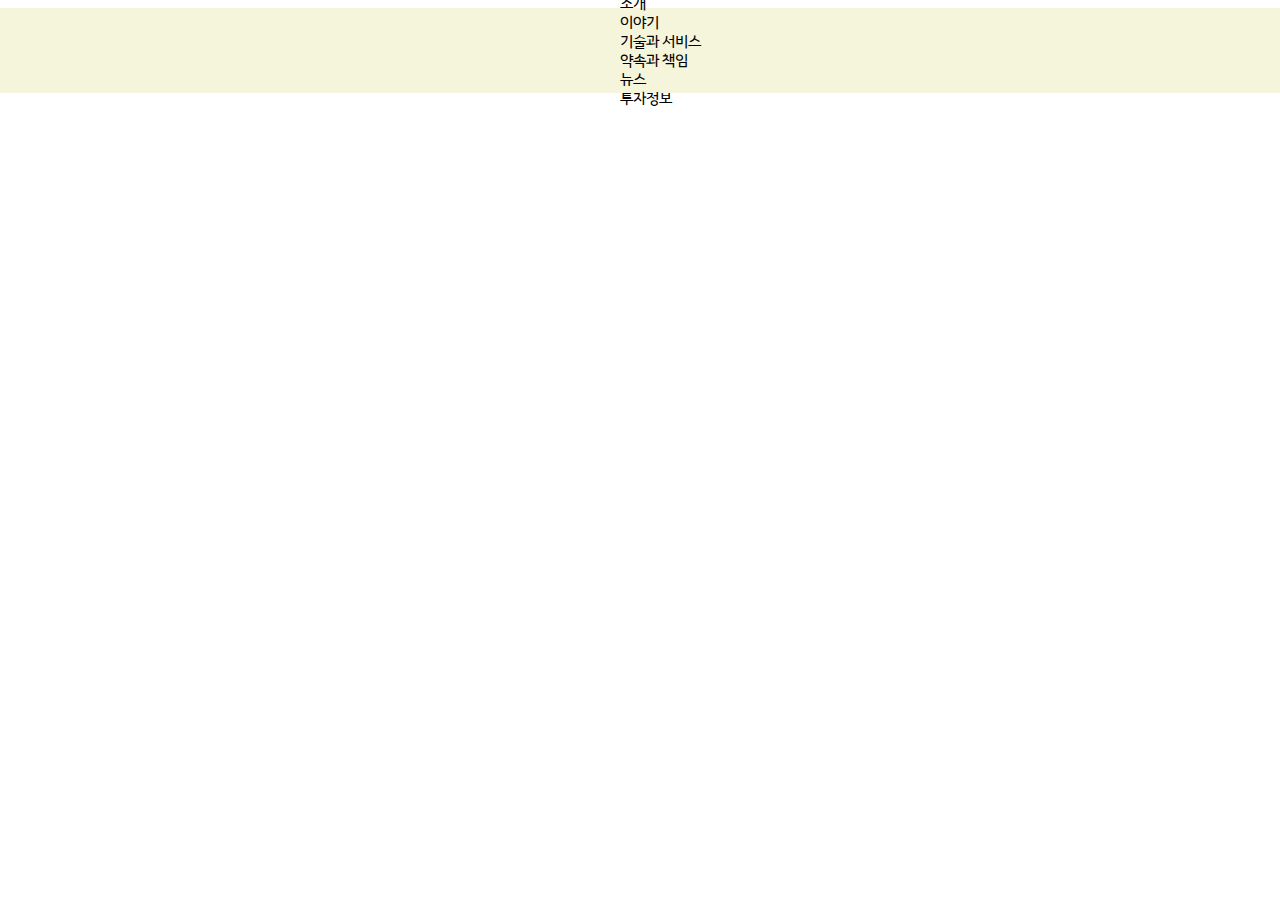
==== HTML+CSS/index.html @ 0238554e "2024.08.02. 14:50" ====
<!DOCTYPE html>
<html>
<head>
    <meta charset="UTF-8">
    <meta name="viewport" content="width=device-width, initial-scale=1.0">
    <title>Kakao</title>

    <link rel="icon" type="image/x-icon" href="https://www.kakaocorp.com/page/favicon.ico" />
    <link rel="stylesheet" href="./style.css" />
</head>
<body>
    <div id="wrapper">
        <div id="header">
            <div class="header-logo">kakao</div>
            <div class="header-nav">
                <div class="header-nav-item">소개</div>
                <div class="header-nav-item">이야기</div>
                <div class="header-nav-item">기술과 서비스</div>
                <div class="header-nav-item">약속과 책임</div>
                <div class="header-nav-item">뉴스</div>
                <div class="header-nav-item">투자정보</div>
            </div>
            <div class="header-buttons">
                <div class="icon-button search"></div>
                <div class="icon-button earth"></div>
                <div class="icon-button moon"></div>
            </div>
        </div>
        <div id="main">
            <div class="video">
                <video class="video-content">
                    <source />
                </video>
                <div class="video-text"></div>
                <div class="video-lens"></div>
                <div class="video-link"></div>
            </div>
            <div class="impact"></div>
            <div class="report"></div>
            <div class="group"></div>
        </div>
    </div>
</body>
</html>
---- HTML+CSS/style.css ----
@font-face {
    font-family: kakao;
    src: url(./fonts/KakaoRegular.ttf);
}

body {
    font-family: kakao, sans-serif;
}

#wrapper {
    display: flex;
    flex-direction: column;
    align-items: center;
}

#header {
    width: 1712px;
    height: 85px;

    display: flex;
    justify-content: space-between;
    align-items: center;

    background-color: beige;
}
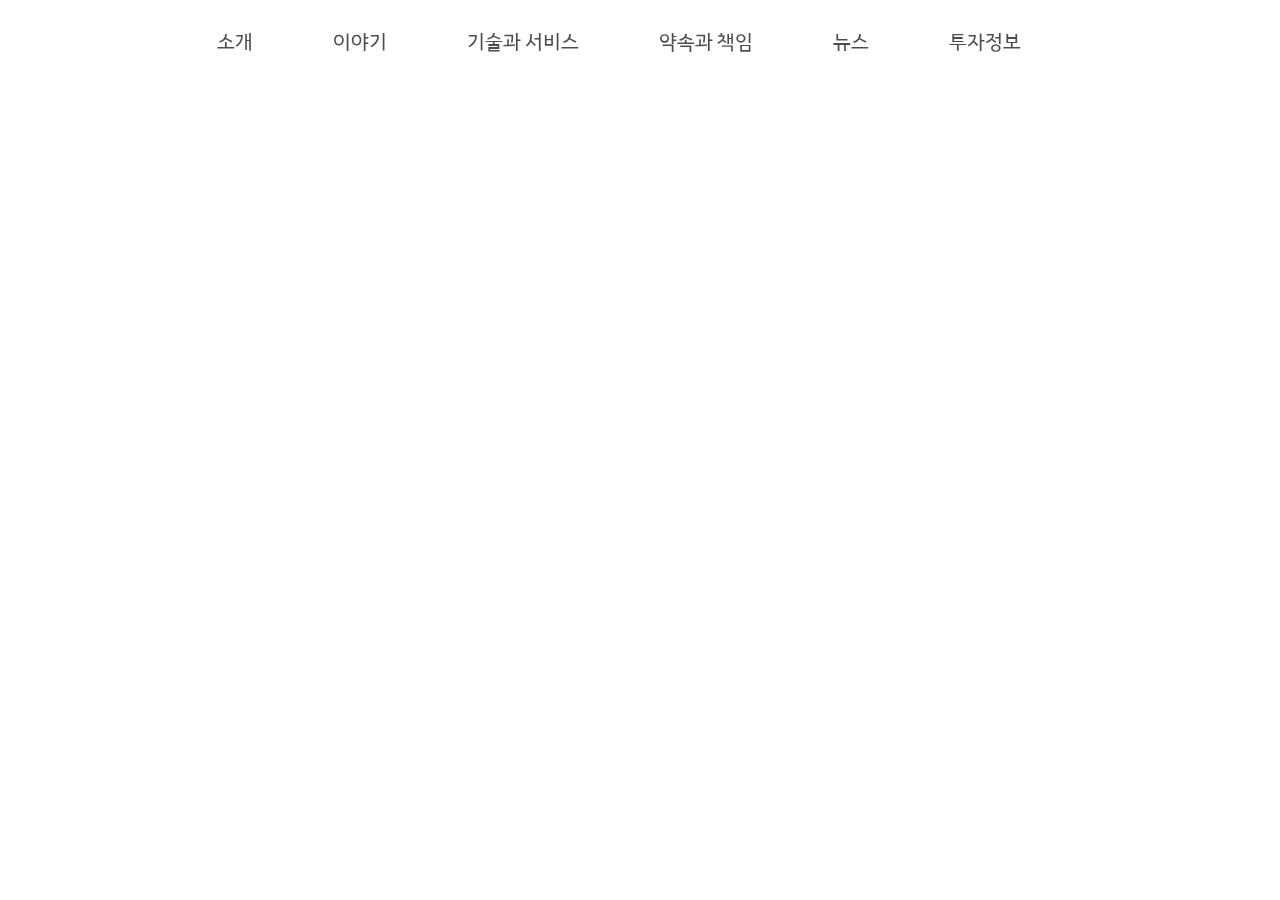
==== commit e370280d: "2024.08.02. 15:50" ====
--- a/HTML+CSS/index.html
+++ b/HTML+CSS/index.html
@@ -28,8 +28,8 @@
         </div>
         <div id="main">
             <div class="video">
-                <video class="video-content">
-                    <source />
+                <video class="video-content" muted autoplay loop>
+                    <source src="https://t1.kakaocdn.net/kakaocorp/kakaocorp/admin/heroVisual/4df145ef019000001.mp4" />
                 </video>
                 <div class="video-text"></div>
                 <div class="video-lens"></div>
--- a/HTML+CSS/style.css
+++ b/HTML+CSS/style.css
@@ -5,6 +5,7 @@
 
 body {
     font-family: kakao, sans-serif;
+    margin: 0;
 }
 
 #wrapper {
@@ -21,5 +22,75 @@
     justify-content: space-between;
     align-items: center;
 
-    background-color: beige;
+    position: fixed;
+}
+
+.header-logo {
+    font-size: 2rem;
+}
+
+.header-nav {
+    display: flex;
+    gap: 80px;
+    font-size: 21px;
+    color: rgba(0, 0, 0, 0.7);
+}
+
+.header-nav-item:hover {
+    color: rgba(0, 0, 0, 1);
+    font-weight: 700;
+    cursor: pointer;
+}
+
+.header-buttons {
+    display: flex;
+    gap: 10px;
+}
+
+.icon-button {
+    width: 36px;
+    height: 36px;
+    border-radius: 50%;
+
+    background-size: 24px 24px;
+    background-position: 50% 50%;
+    background-repeat: no-repeat;
+}
+
+.icon-button:hover {
+    background-color: rgba(0, 0, 0, 0.1);
+    cursor: pointer;
+}
+
+.icon-button.search {
+    background-image: url(./images/search.png);
+}
+
+.icon-button.earth {
+    background-image: url(./images/earth.png);
+}
+
+.icon-button.moon {
+    background-image: url(./images/moon.png);
+}
+
+#main {
+    width: 1712px;
+    margin-top: 85px;
+    display: grid;
+    grid-template: 
+        "video impact" 272px
+        "video report" 1fr
+        "video group" 164px
+        / 1fr 272px;
+    gap: 16px;
+}
+
+.video {
+    grid-area: video;
+    position: relative;
+}
+
+.video-content {
+    height: 808px;
 }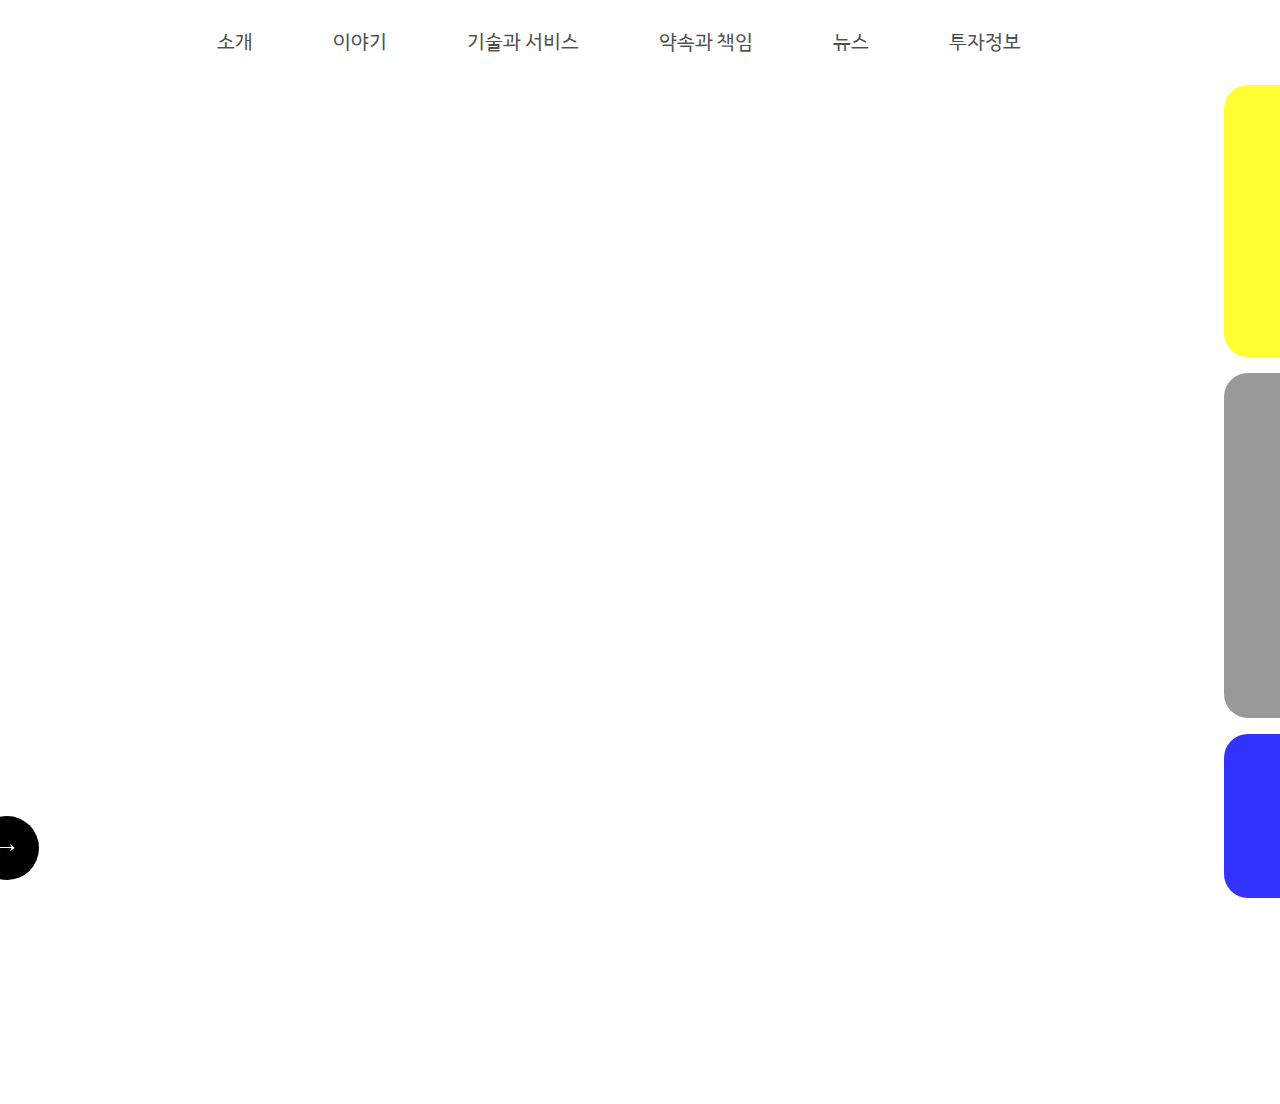
==== commit 3412051c: "2024.08.02. 16:50" ====
--- a/HTML+CSS/index.html
+++ b/HTML+CSS/index.html
@@ -31,13 +31,20 @@
                 <video class="video-content" muted autoplay loop>
                     <source src="https://t1.kakaocdn.net/kakaocorp/kakaocorp/admin/heroVisual/4df145ef019000001.mp4" />
                 </video>
-                <div class="video-text"></div>
+                <div class="video-text">
+                    <div class="video-text-title">모두의 삶<br/>모두의 기술</div>
+                    <div class="video-text-sub">모두의삶 프로젝트 Ep.4</div>
+                </div>
                 <div class="video-lens"></div>
-                <div class="video-link"></div>
+                <div class="video-link">
+                    <div class="video-link-text">영상 보러가기</div>
+                    <div class="video-link-button">→</div>
+                </div>
             </div>
             <div class="impact"></div>
             <div class="report"></div>
             <div class="group"></div>
+            <br /><br /><br /><br /><br /><br /><br /><br /><br /><br />
         </div>
     </div>
 </body>
--- a/HTML+CSS/style.css
+++ b/HTML+CSS/style.css
@@ -22,7 +22,10 @@
     justify-content: space-between;
     align-items: center;
 
+    background-color: white;
+
     position: fixed;
+    z-index: 9999;
 }
 
 .header-logo {
@@ -86,11 +89,119 @@
     gap: 16px;
 }
 
+@media screen and (max-width: 900px) {
+    #main {
+        width: 712px;
+        margin-top: 85px;
+        display: grid;
+        grid-template: 
+            "video video video" 405px
+            "impact report group" 232px
+            / 1fr 1fr 1fr;
+        gap: 3px;
+    }
+}
+
 .video {
     grid-area: video;
     position: relative;
 }
 
 .video-content {
+    border-radius: 36px;
     height: 808px;
+}
+
+.video-lens {
+    width: 148px;
+    height: 102px;
+
+    position: absolute;
+    top: 0;
+    right: 0;
+    border-radius: 0px 0px 0px 36px;
+
+    background-color: white;
+    background-size: 94px 94px;
+    background-position: 50%;
+    background-repeat: no-repeat;
+    background-image: url(https://t1.kakaocdn.net/kakaocorp/kakaocorp/admin/report/c925e9e0018c00001.gif);
+}
+
+.video-lens::before {
+    width: 38px;
+    height: 38px;
+    top: -2px;
+    left: -36px;
+    position: absolute;
+    content: "";
+    background-position: 50%;
+    background-repeat: no-repeat;
+    background-size: 100% auto;
+    background-image: url("data:image/svg+xml;charset=utf-8,%3Csvg xmlns='http://www.w3.org/2000/svg' viewBox='0 0 38 38'%3E%3Cpath d='M36 38h2V0H0v2c19.9 0 36 16.1 36 36z' fill='%23fff'/%3E%3C/svg%3E");
+}
+
+.video-link {
+    position: absolute;
+    left: 0px;
+    bottom: 0px;
+    width: 318px;
+    height: 100px;
+
+    display: flex;
+    justify-content: center;
+    align-items: center;
+    gap: 20px;
+
+    font-size: 22px;
+    letter-spacing: -0.6px;
+
+    border-top-right-radius: 36px;
+    background-color: white;
+}
+
+.video-link-button {
+    width: 64px;
+    height: 64px;
+
+    border-radius: 50%;
+    color: white;
+    text-align: center;
+    line-height: 64px;
+
+    background-color: black;
+}
+
+.video-text {
+    position: absolute;
+    top: 130px;
+    left: 140px;
+    color: white;
+}
+
+.video-text-title {
+    font-size: 52px;
+    letter-spacing: -1px;
+    white-space: pre-wrap;
+}
+
+.video-text-sub {
+    margin-top: 20px;
+    font-size: 22px;
+    letter-spacing: -0.6px;
+}
+
+.impact {
+    background-color: rgba(255, 255, 0, 0.8);
+    border-radius: 24px;
+}
+
+.report {
+    background-color: rgba(0, 0, 0, 0.4);
+    border-radius: 24px;
+}
+
+.group {
+    background-color: rgba(0, 0, 255, 0.8);
+    border-radius: 24px;
 }